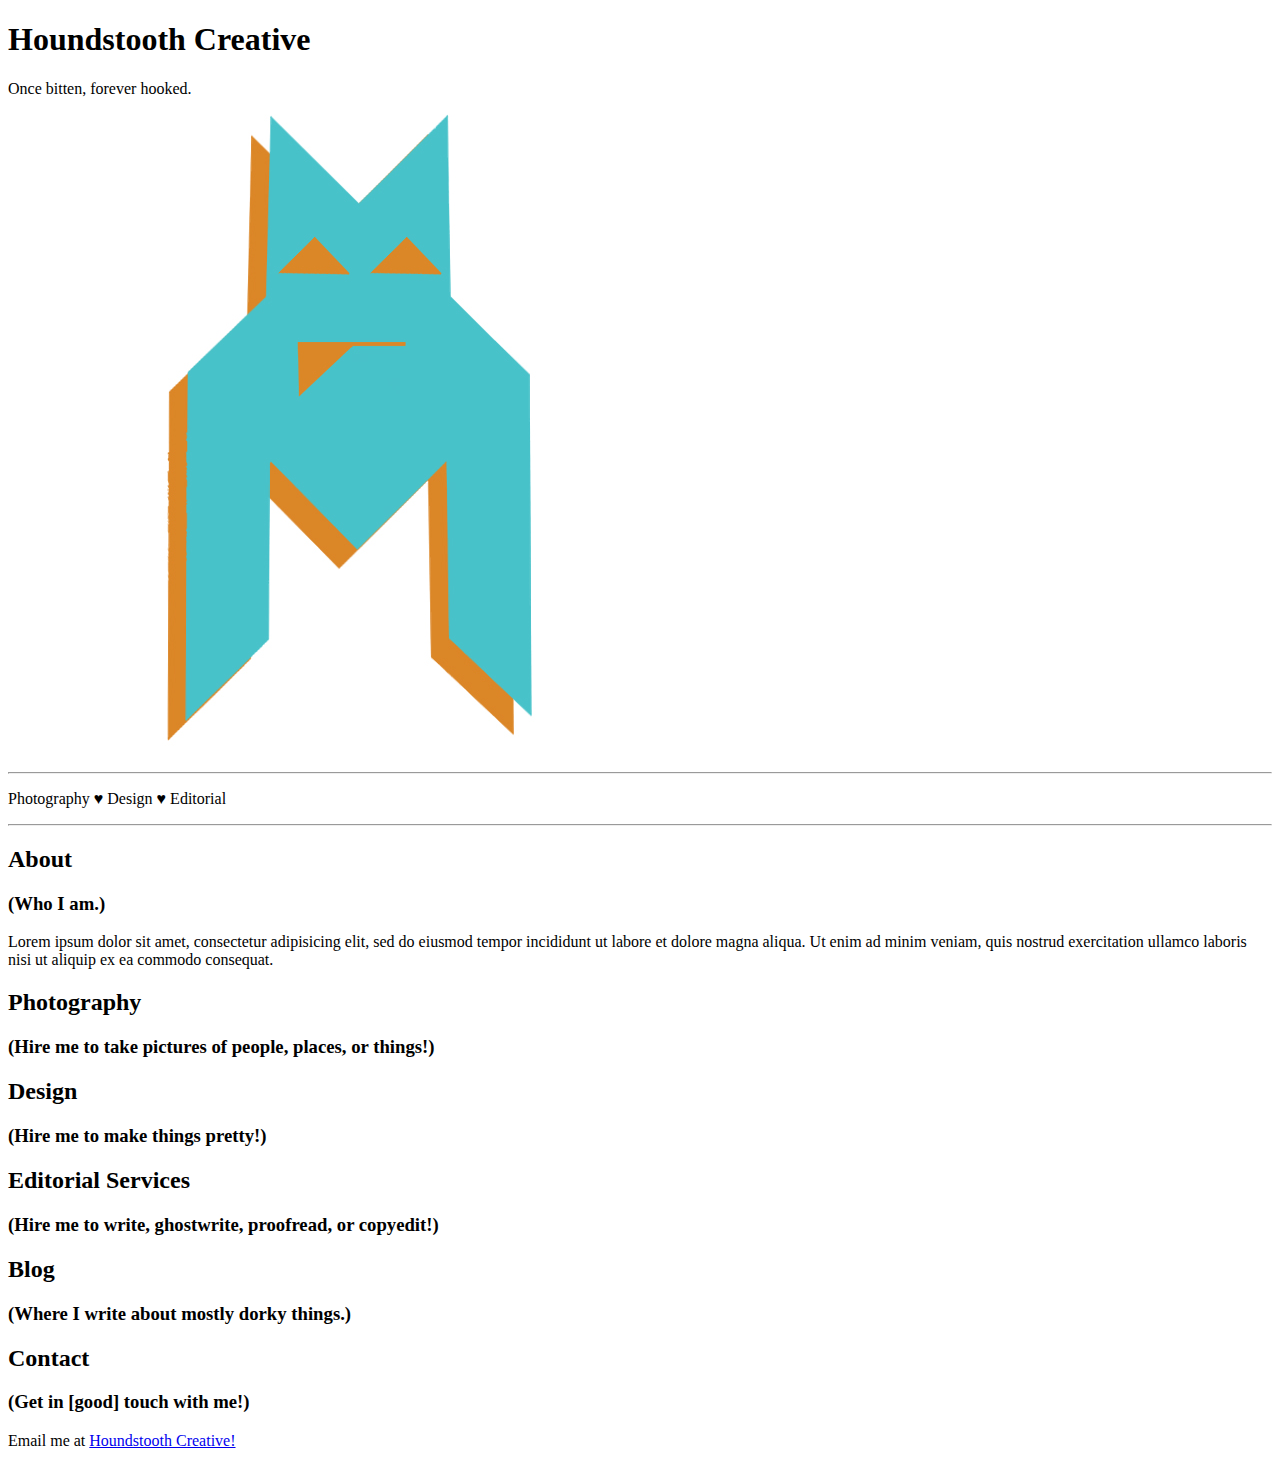
==== unit_3/index.html @ f7e7dbd7 "CSS" ====
<!DOCTYPE html>
<html>
<head>
	<title>Houndstooth Creative</title>
</head>
<body>
	<link rel="stylesheet" type="text/css" href="style.css">
	
	<h1>Houndstooth Creative</h1>
	<p id="slogan">Once bitten, forever hooked.</p>
	<img src="images/htoof.jpg">
	<hr>
	<p>Photography &hearts; Design &hearts; Editorial</p>
	<hr>

	<h2>About</h2>
	<h3>(Who I am.)</h3>
	<p>Lorem ipsum dolor sit amet, consectetur adipisicing elit, sed do eiusmod tempor incididunt ut labore et dolore magna aliqua. Ut enim ad minim veniam, quis nostrud exercitation ullamco laboris nisi ut aliquip ex ea commodo consequat.</p>

	<h2>Photography</h2>
	<h3>(Hire me to take pictures of people, places, or things!)</h3>

	<h2>Design</h2>
	<h3>(Hire me to make things pretty!)</h3>

	<h2>Editorial Services</h2>
	<h3>(Hire me to write, ghostwrite, proofread, or copyedit!)</h3>

	<h2>Blog</h2>
	<h3>(Where I write about mostly dorky things.)</h3>

	<h2>Contact</h2>
	<h3>(Get in [good] touch with me!)</h3>
	<p>Email me at
	<a href="mailto:houndstooth.creative@gmail.com?Subject=Client,%20Ahoy!">Houndstooth Creative!</a>
	</p>

</body>
</html>
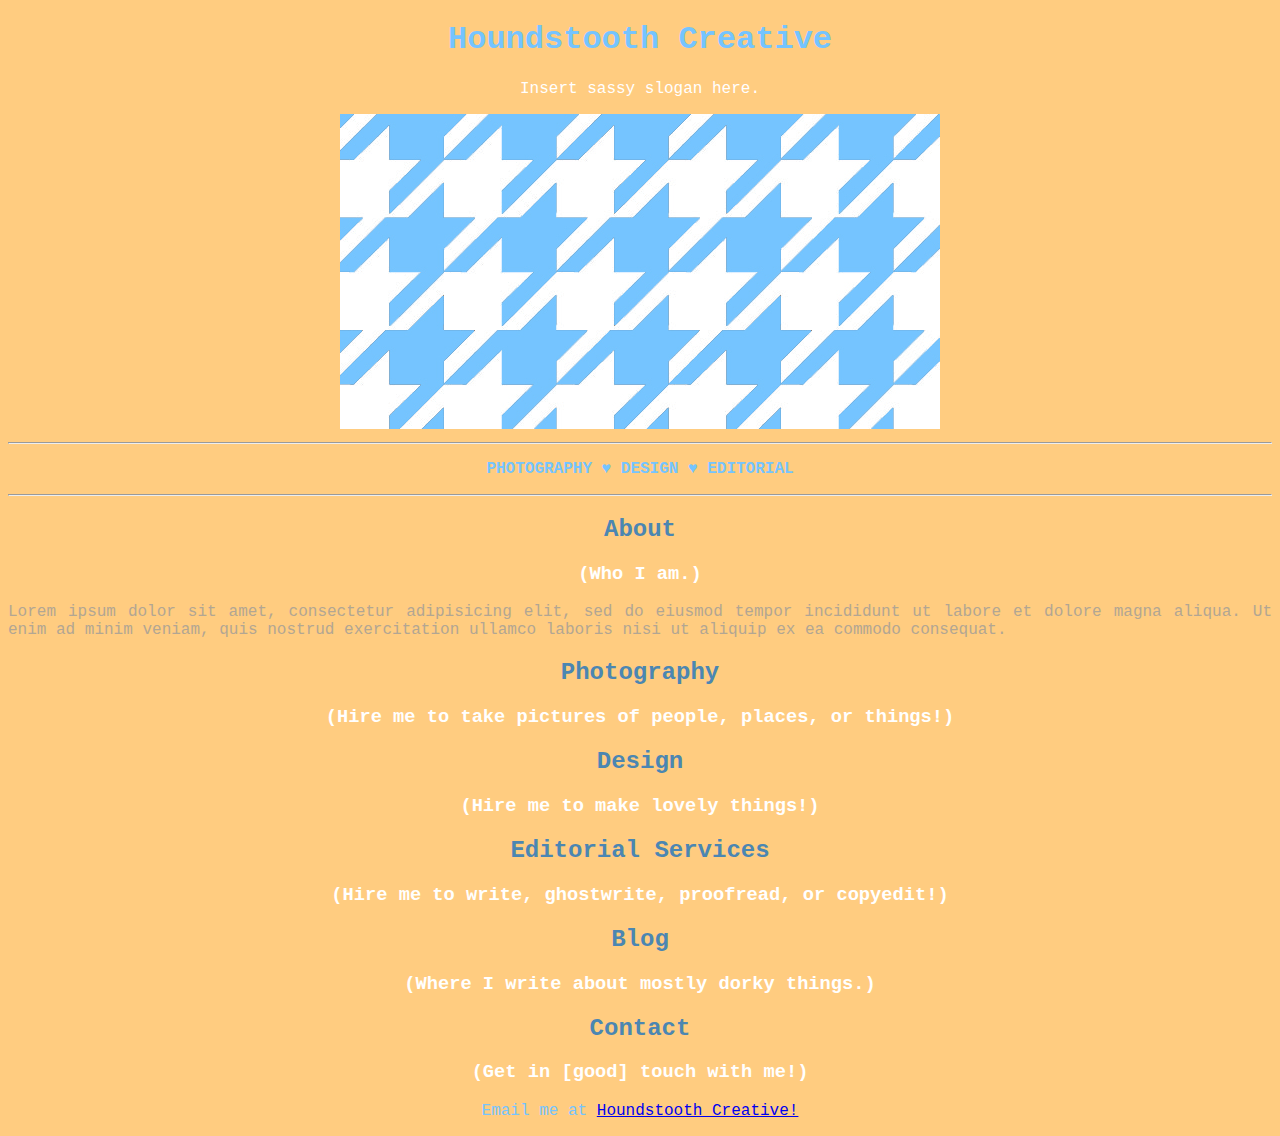
==== commit 463d0e36: "HTML and CSS" ====
--- a/unit_3/index.html
+++ b/unit_3/index.html
@@ -1,27 +1,27 @@
 <!DOCTYPE html>
 <html>
 <head>
+	<link rel="stylesheet" type="text/css" href="css/style.css">
 	<title>Houndstooth Creative</title>
 </head>
 <body>
-	<link rel="stylesheet" type="text/css" href="style.css">
 	
 	<h1>Houndstooth Creative</h1>
-	<p id="slogan">Once bitten, forever hooked.</p>
-	<img src="images/htoof.jpg">
-	<hr>
-	<p>Photography &hearts; Design &hearts; Editorial</p>
-	<hr>
+	<p id="slogan">Insert sassy slogan here.</p>
+	<center> <img src="images/htoof.jpg" alt="All the houndstooth" title="ALL THE HOUNDSTOOTH"> </center>
+	<hr class="lines">
+	<p id="things">Photography &hearts; Design &hearts; Editorial</p>
+	<hr class="lines">
 
 	<h2>About</h2>
 	<h3>(Who I am.)</h3>
-	<p>Lorem ipsum dolor sit amet, consectetur adipisicing elit, sed do eiusmod tempor incididunt ut labore et dolore magna aliqua. Ut enim ad minim veniam, quis nostrud exercitation ullamco laboris nisi ut aliquip ex ea commodo consequat.</p>
+	<p id="about">Lorem ipsum dolor sit amet, consectetur adipisicing elit, sed do eiusmod tempor incididunt ut labore et dolore magna aliqua. Ut enim ad minim veniam, quis nostrud exercitation ullamco laboris nisi ut aliquip ex ea commodo consequat.</p>
 
 	<h2>Photography</h2>
 	<h3>(Hire me to take pictures of people, places, or things!)</h3>
 
 	<h2>Design</h2>
-	<h3>(Hire me to make things pretty!)</h3>
+	<h3>(Hire me to make lovely things!)</h3>
 
 	<h2>Editorial Services</h2>
 	<h3>(Hire me to write, ghostwrite, proofread, or copyedit!)</h3>
@@ -31,7 +31,7 @@
 
 	<h2>Contact</h2>
 	<h3>(Get in [good] touch with me!)</h3>
-	<p>Email me at
+	<p id="contact">Email me at
 	<a href="mailto:houndstooth.creative@gmail.com?Subject=Client,%20Ahoy!">Houndstooth Creative!</a>
 	</p>
 
--- a/unit_3/css/style.css
+++ b/unit_3/css/style.css
@@ -0,0 +1,50 @@
+body {
+	background-color: #FFCC80;
+	font-family: "Courier New";
+}
+
+p {
+	color: #4B86B2;
+}
+
+h1 {
+	text-align: center;
+	color: #75C4FF;
+	font: "Courier New";
+}
+
+h2 {
+	text-align: center;
+	color: #4B86B2
+}
+
+h3 {
+	text-align: center;
+	color: #FFFFFF;
+}
+
+#slogan {
+	text-align: center;
+	color: #FFFFFF;
+}
+
+#things {
+	text-align: center;
+	color: #75C4FF;
+	text-transform: uppercase;
+	font-weight: bold;
+}
+
+.lines {
+	color: #75C4FF;
+}
+
+#contact {
+	color: #75C4FF;
+	text-align: center;
+}
+
+#about {
+	text-align: justify;
+	color: #B2A693;
+}